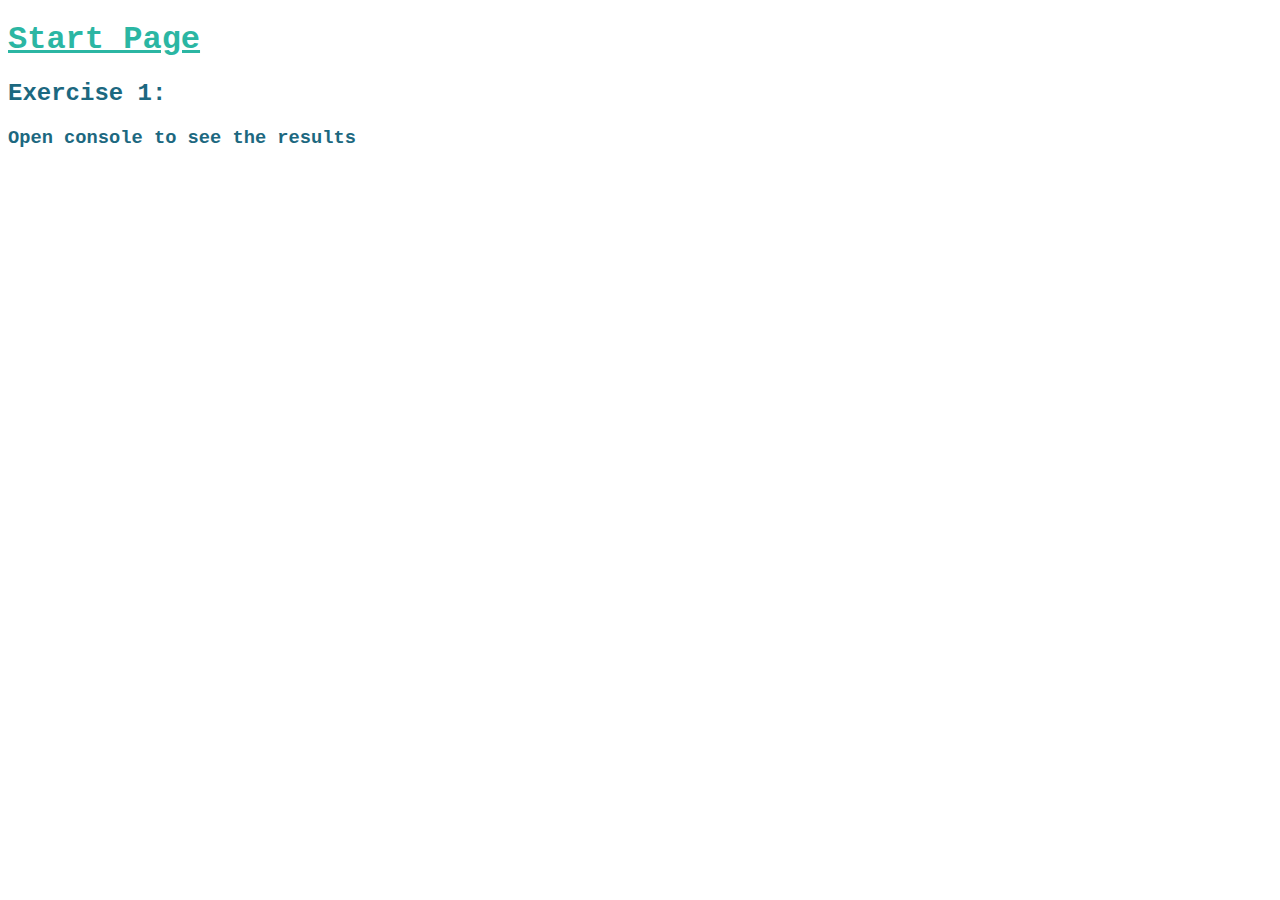
==== html/ex1.html @ 9dea5625 "1" ====
<!DOCTYPE html>
<html lang="en">
<head>
    <meta charset="UTF-8">
    <meta http-equiv="X-UA-Compatible" content="IE=edge">
    <meta name="viewport" content="width=device-width, initial-scale=1.0">
    <title>Exercise 1</title>
    <link rel="stylesheet" href="../css/styles.css">
</head>
<body>
    <h1><a href="../index.html">Start Page</a></h1>
    <h2>Exercise 1:</h2>
    <h3>Open console to see the results</h3>
    <script src="../js/ex1.js"></script>
</body>
</html>
---- css/styles.css ----
p {
    font-family: 'Calibri';}
h1, h2, h3 {
    font-family: 'Courier New';
    color: rgb(28, 104, 128);}
body {
    font-family: 'Courier New';
    color:rgb(70, 158, 185);}
a:visited {color: rgb(187, 179, 105);}
a:link {color: rgb(43, 182, 163);}
a:hover {color: rgb(125, 153, 79);}
a:active {color: rgb(179, 192, 0);}
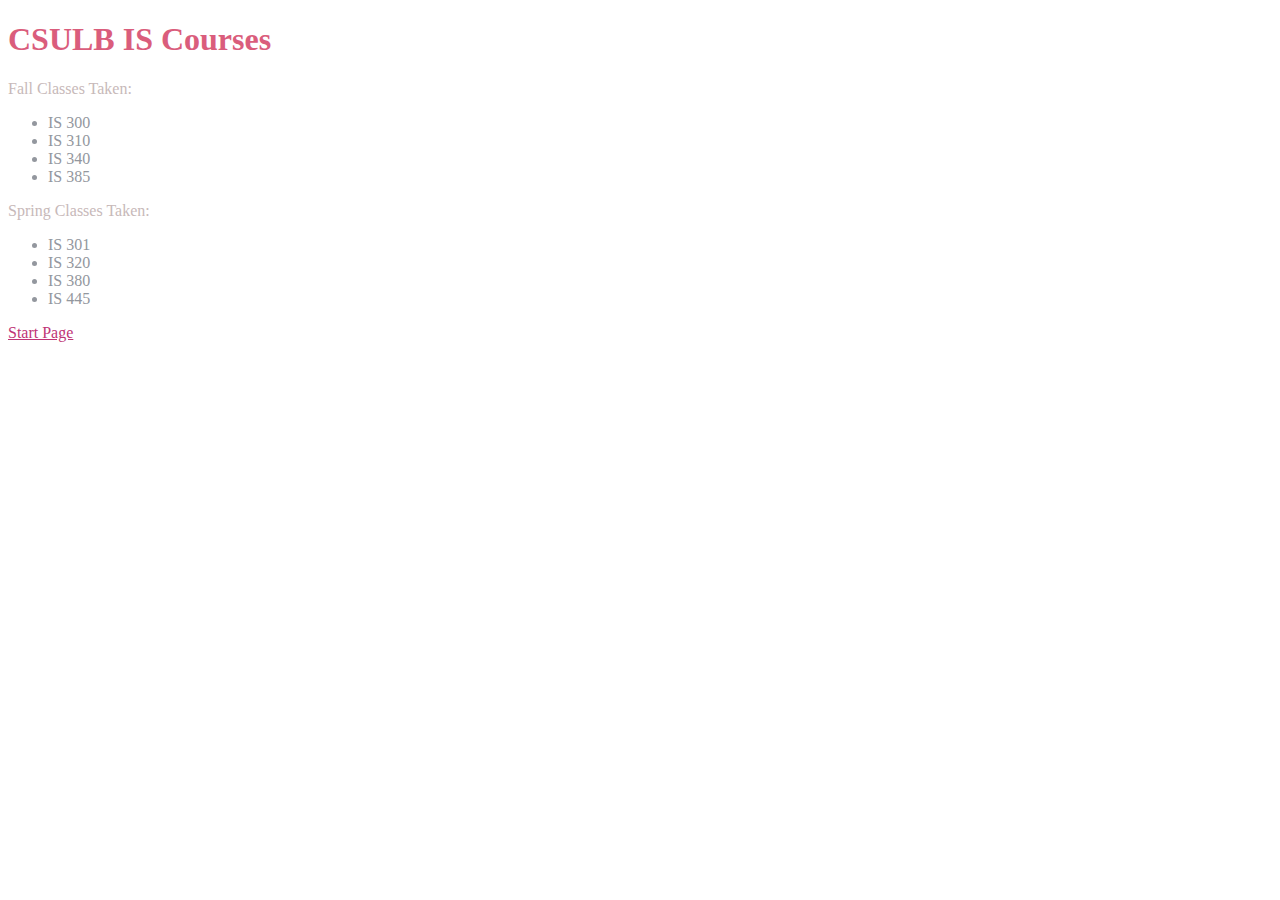
==== commit 7f508b2b: "4" ====
--- a/html/ex1.html
+++ b/html/ex1.html
@@ -1,5 +1,6 @@
 <!DOCTYPE html>
 <html lang="en">
+
 <head>
     <meta charset="UTF-8">
     <meta http-equiv="X-UA-Compatible" content="IE=edge">
@@ -7,10 +8,27 @@
     <title>Exercise 1</title>
     <link rel="stylesheet" href="../css/styles.css">
 </head>
+
 <body>
-    <h1><a href="../index.html">Start Page</a></h1>
-    <h2>Exercise 1:</h2>
-    <h3>Open console to see the results</h3>
+    
+    <h1>CSULB IS Courses</h1>
+    <p>Fall Classes Taken:</p>
+    <ul>
+        <li>IS 300</li>
+        <li>IS 310</li>
+        <li>IS 340</li>
+        <li>IS 385</li>
+    </ul>
+    <p>Spring Classes Taken:</p>
+    <ul>
+        <li>IS 301</li>
+        <li>IS 320</li>
+        <li>IS 380</li>
+        <li>IS 445</li>
+    </ul>
+    
+    <a href="../index.html">Start Page</a>
     <script src="../js/ex1.js"></script>
 </body>
+
 </html>--- a/css/styles.css
+++ b/css/styles.css
@@ -1,12 +1,13 @@
 p {
-    font-family: 'Calibri';}
+    font-family: 'Calibri';
+    color: rgb(199, 185, 185)}
 h1, h2, h3 {
-    font-family: 'Courier New';
-    color: rgb(28, 104, 128);}
+    font-family: 'Sylfaen';
+    color: rgb(218, 93, 124);}
 body {
-    font-family: 'Courier New';
-    color:rgb(70, 158, 185);}
-a:visited {color: rgb(187, 179, 105);}
-a:link {color: rgb(43, 182, 163);}
-a:hover {color: rgb(125, 153, 79);}
-a:active {color: rgb(179, 192, 0);}+    font-family: 'Sylfaen';
+    color:rgb(147, 151, 158);}
+a:visited {color: rgb(162, 128, 190);}
+a:link {color: rgb(192, 53, 118);}
+a:hover {color: rgb(135, 143, 250);}
+a:active {color: rgb(165, 170, 253);}